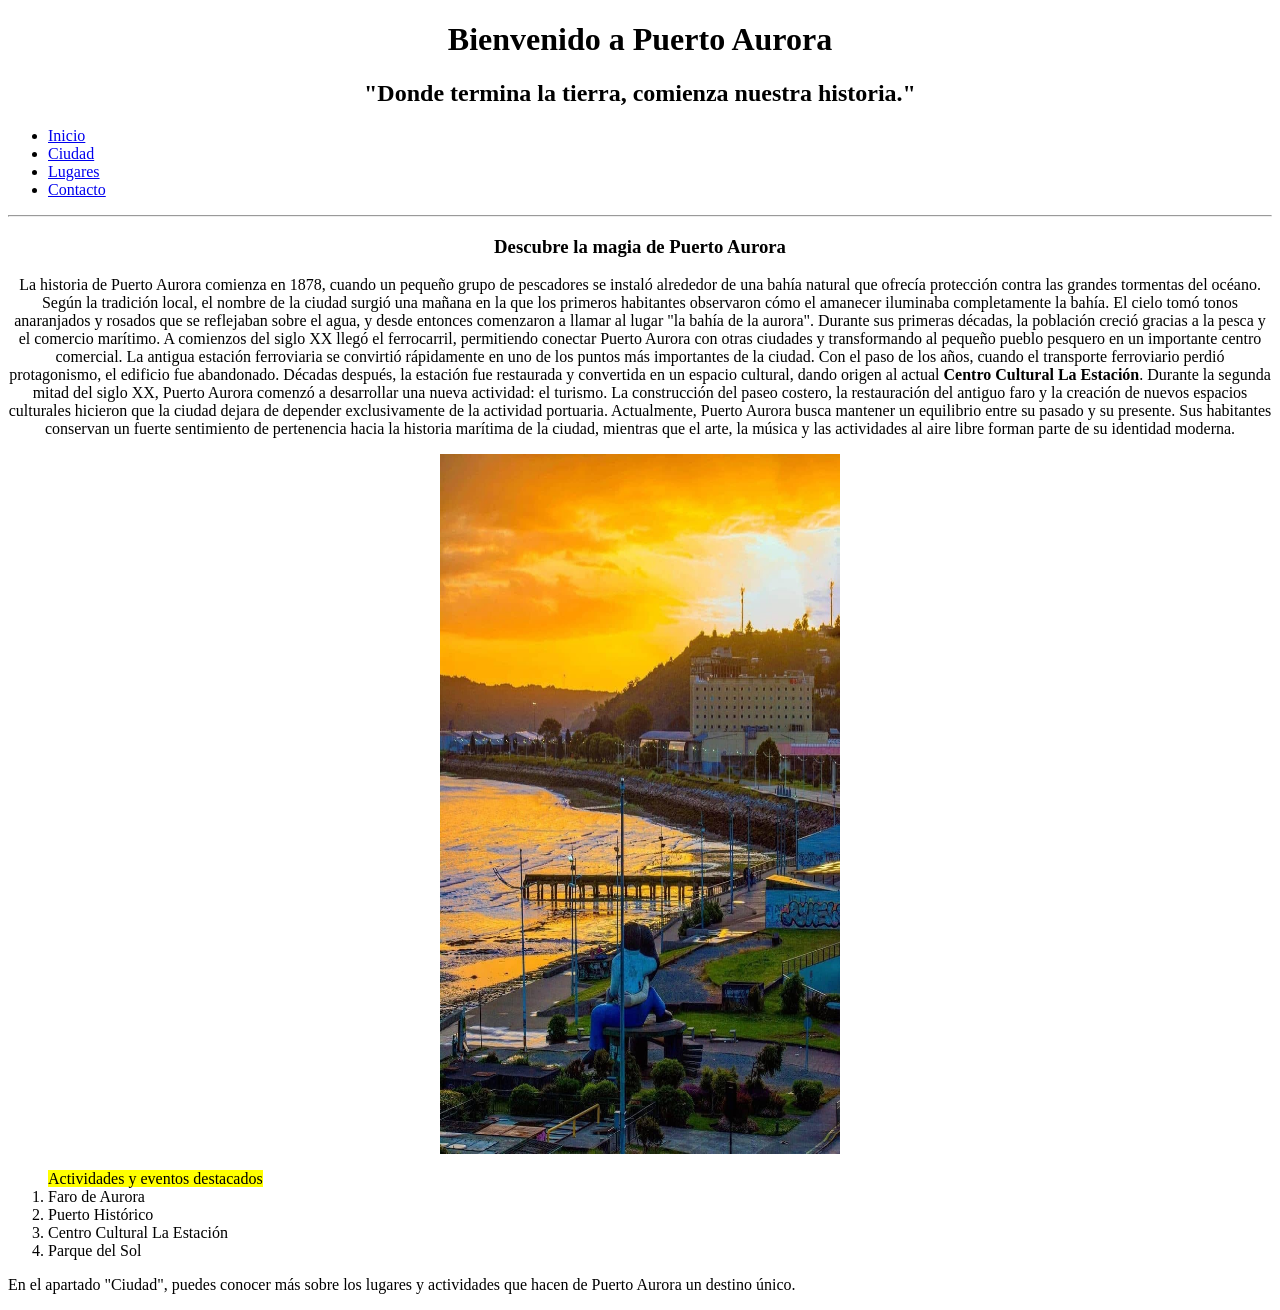
==== index.html @ 0b9b3fbd "Se agrega header,main y estructura general de la pagina" ====
<!--Página de inicio. Presentación general de la ciudad, su identidad y
características principales. Debe incluir un resumen visual de los lugares
de interés, propuestas culturales, actividades o eventos destacados.-->

<!DOCTYPE html>
<html lang="es">
<head>
    <meta charset="UTF-8">
    <meta name="viewport" content="width=device-width, initial-scale=1.0">
    <title>Puerto Aurora</title>
    <link rel="icon" href="imagenes/favicon.png" type="image/x-icon">
</head>
<body>
    <header>
        <h1 style="text-align: center;">Bienvenido a Puerto Aurora</h1>
        <h2 style="text-align: center;">"Donde termina la tierra, comienza nuestra historia."</h2>
        <nav>
            <ul>
                <li><a href="index.html">Inicio</a></li>
                <li><a href="#">Ciudad</a></li>
                <li><a href="#">Lugares</a></li>
                <li><a href="#">Contacto</a></li>
            </ul>
        </nav>
    </header>
<hr>
    <main>
        <h3  style="text-align: center;">Descubre la magia de Puerto Aurora</h3>
        <p style="text-align: center;">La historia de Puerto Aurora comienza en 1878, cuando un pequeño grupo de pescadores se instaló alrededor de una bahía natural que ofrecía protección contra las grandes tormentas del océano.

Según la tradición local, el nombre de la ciudad surgió una mañana en la que los primeros habitantes observaron cómo el amanecer iluminaba completamente la bahía. El cielo tomó tonos anaranjados y rosados que se reflejaban sobre el agua, y desde entonces comenzaron a llamar al lugar "la bahía de la aurora".

Durante sus primeras décadas, la población creció gracias a la pesca y el comercio marítimo. A comienzos del siglo XX llegó el ferrocarril, permitiendo conectar Puerto Aurora con otras ciudades y transformando al pequeño pueblo pesquero en un importante centro comercial.

La antigua estación ferroviaria se convirtió rápidamente en uno de los puntos más importantes de la ciudad. Con el paso de los años, cuando el transporte ferroviario perdió protagonismo, el edificio fue abandonado.

Décadas después, la estación fue restaurada y convertida en un espacio cultural, dando origen al actual <strong>Centro Cultural La Estación</strong>.

Durante la segunda mitad del siglo XX, Puerto Aurora comenzó a desarrollar una nueva actividad: el turismo.

La construcción del paseo costero, la restauración del antiguo faro y la creación de nuevos espacios culturales hicieron que la ciudad dejara de depender exclusivamente de la actividad portuaria.

        Actualmente, Puerto Aurora busca mantener un equilibrio entre su pasado y su presente. Sus habitantes conservan un fuerte sentimiento de pertenencia hacia la historia marítima de la ciudad, mientras que el arte, la música y las actividades al aire libre forman parte de su identidad moderna.</p>
        <img src="imagenes/atardecer_PuertoMonnt.jpg" alt="Vista panorámica de Puerto Aurora" width="400" height="700" style="display: block; margin: 0 auto;" loading="lazy">
        <ol>
            <mark>Actividades y eventos destacados</mark>
            <li>Faro de Aurora</li>
            <li>Puerto Histórico</li>
            <li>Centro Cultural La Estación</li>
            <li>Parque del Sol</li>
        </ol>
        <p>En el apartado "Ciudad", puedes conocer más sobre los lugares y actividades que hacen de Puerto Aurora un destino único.</p>
    </main>        
</body>
</html>
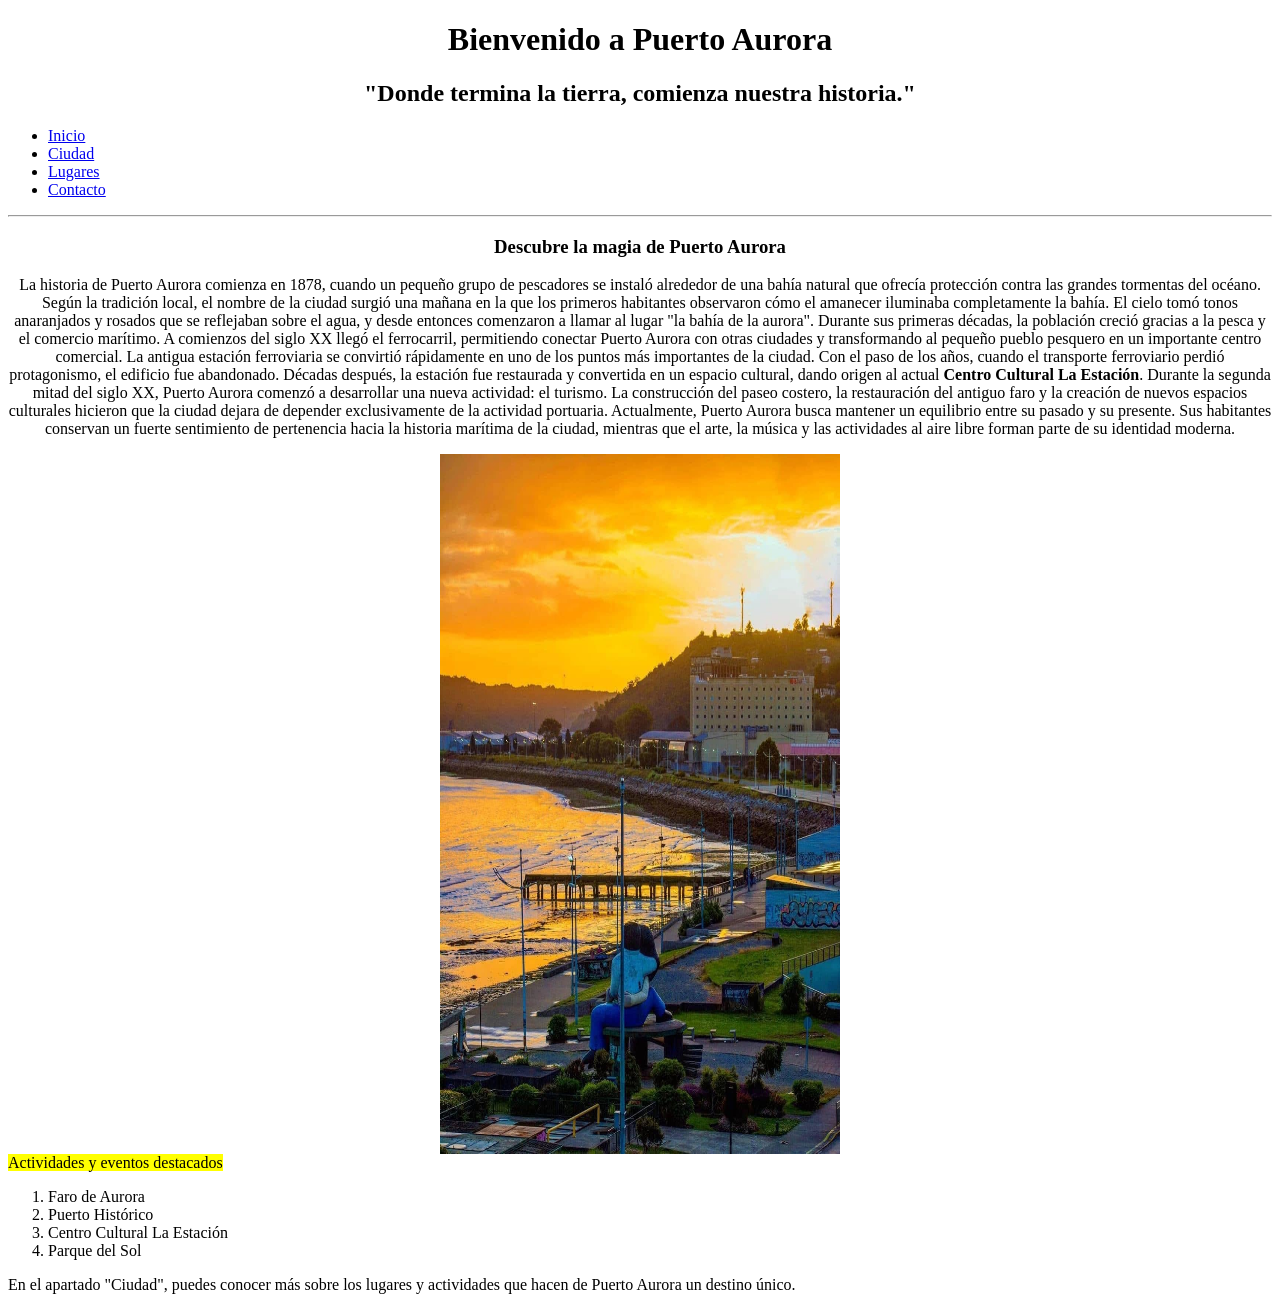
==== commit a7313925: "Se arregla error de Index" ====
--- a/index.html
+++ b/index.html
@@ -42,8 +42,9 @@
 
         Actualmente, Puerto Aurora busca mantener un equilibrio entre su pasado y su presente. Sus habitantes conservan un fuerte sentimiento de pertenencia hacia la historia marítima de la ciudad, mientras que el arte, la música y las actividades al aire libre forman parte de su identidad moderna.</p>
         <img src="imagenes/atardecer_PuertoMonnt.jpg" alt="Vista panorámica de Puerto Aurora" width="400" height="700" style="display: block; margin: 0 auto;" loading="lazy">
+        <mark>Actividades y eventos destacados</mark>
         <ol>
-            <mark>Actividades y eventos destacados</mark>
+            
             <li>Faro de Aurora</li>
             <li>Puerto Histórico</li>
             <li>Centro Cultural La Estación</li>
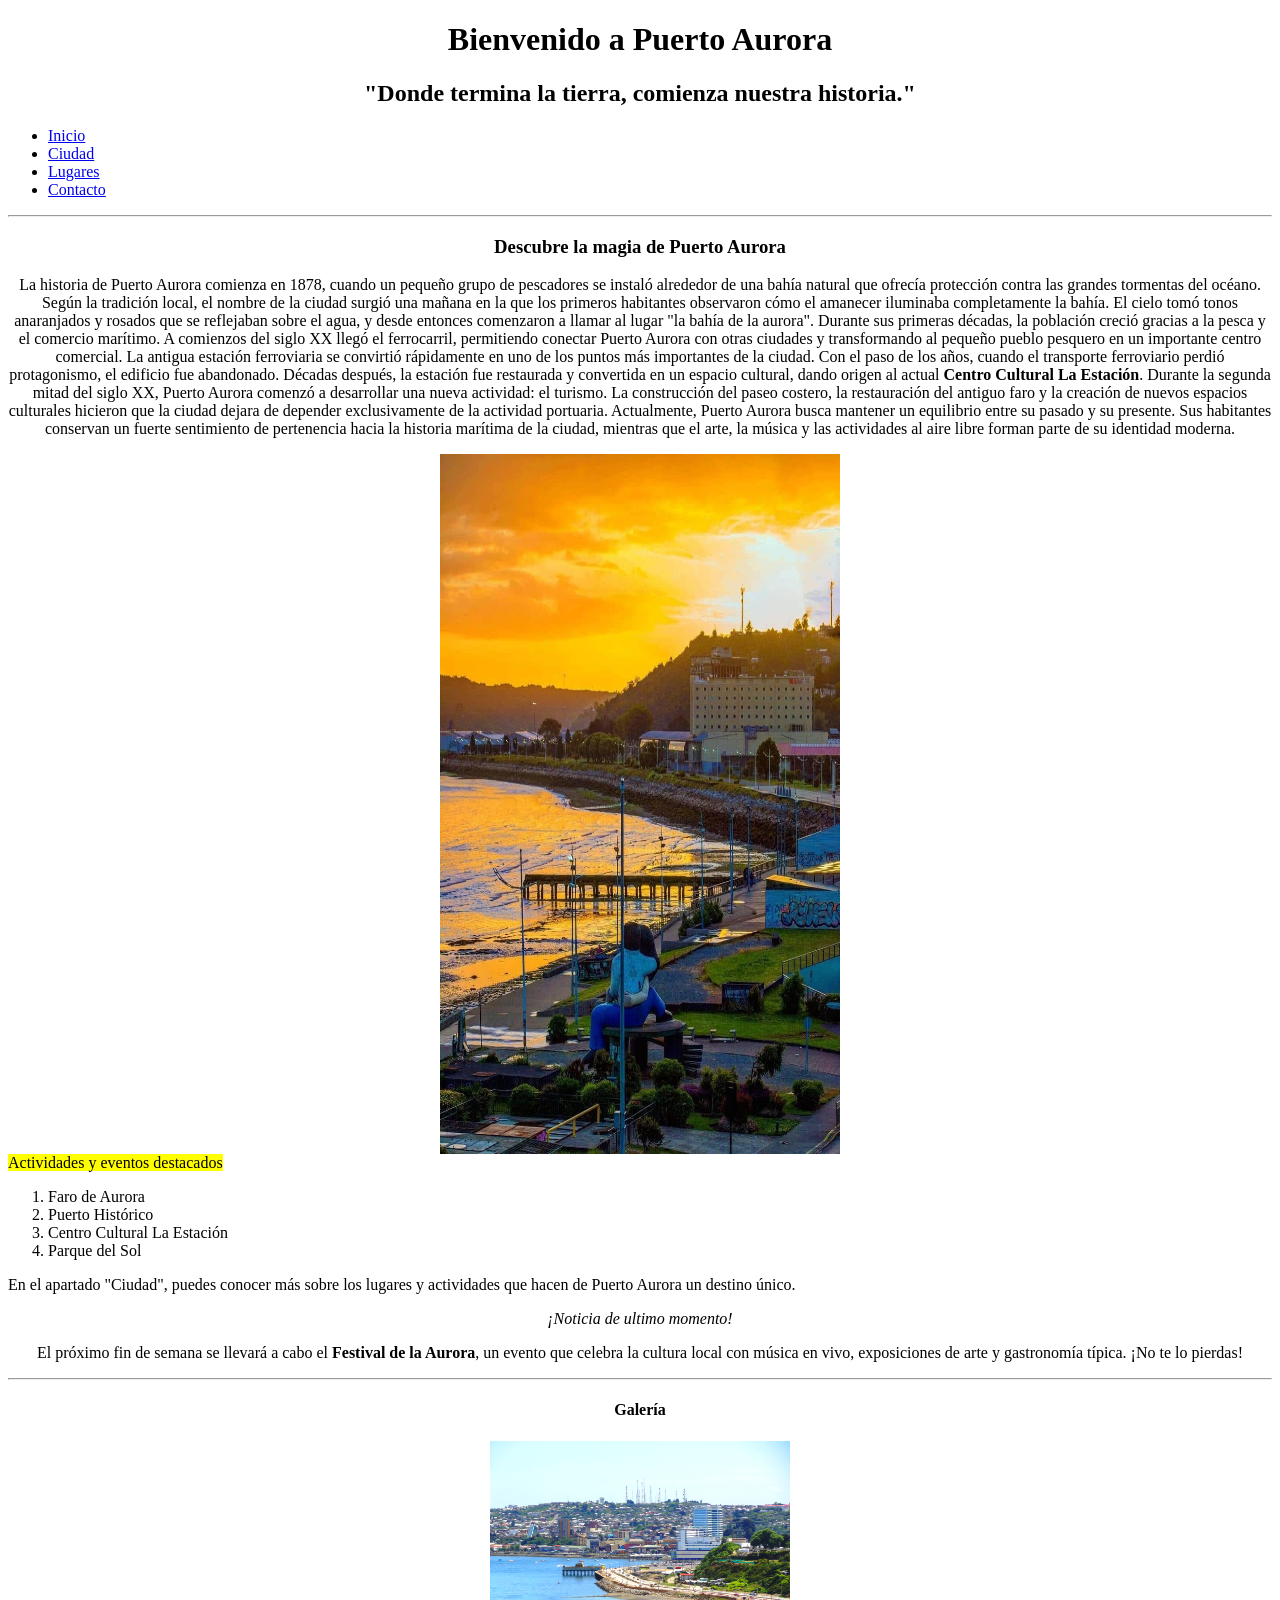
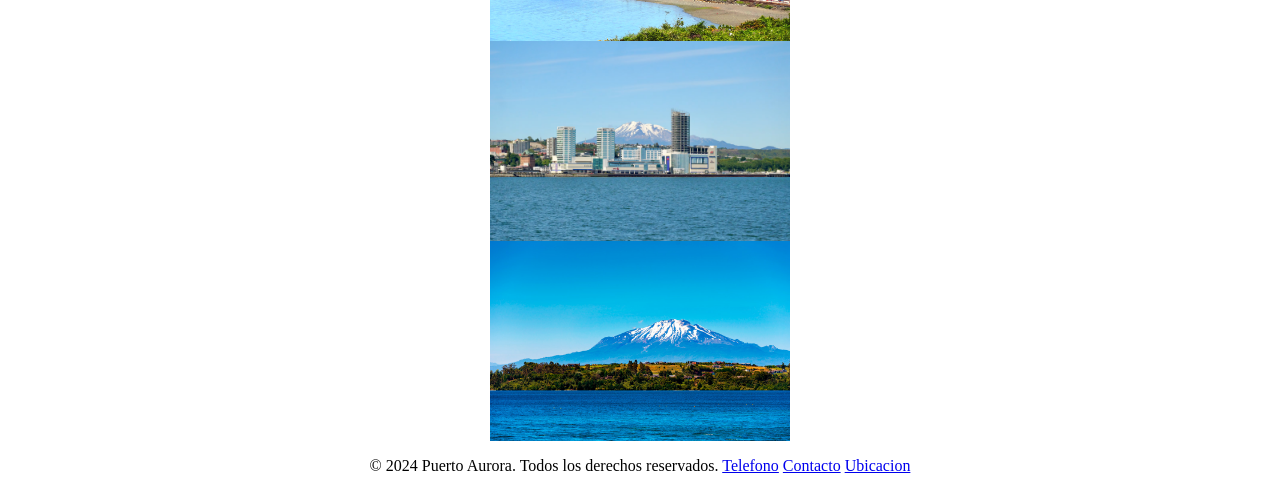
==== commit 30640a1d: "se reestructura main,article,aside y se agrega footer" ====
--- a/index.html
+++ b/index.html
@@ -23,34 +23,54 @@
             </ul>
         </nav>
     </header>
-<hr>
+    <hr>
     <main>
-        <h3  style="text-align: center;">Descubre la magia de Puerto Aurora</h3>
-        <p style="text-align: center;">La historia de Puerto Aurora comienza en 1878, cuando un pequeño grupo de pescadores se instaló alrededor de una bahía natural que ofrecía protección contra las grandes tormentas del océano.
+        <article>
+            <h3  style="text-align: center;">Descubre la magia de Puerto Aurora</h3>
+            <p style="text-align: center;">La historia de Puerto Aurora comienza en 1878, cuando un pequeño grupo de pescadores se instaló alrededor de una bahía natural que ofrecía protección contra las grandes tormentas del océano.
 
-Según la tradición local, el nombre de la ciudad surgió una mañana en la que los primeros habitantes observaron cómo el amanecer iluminaba completamente la bahía. El cielo tomó tonos anaranjados y rosados que se reflejaban sobre el agua, y desde entonces comenzaron a llamar al lugar "la bahía de la aurora".
+            Según la tradición local, el nombre de la ciudad surgió una mañana en la que los primeros habitantes observaron cómo el amanecer iluminaba completamente la bahía. El cielo tomó tonos anaranjados y rosados que se reflejaban sobre el agua, y desde entonces comenzaron a llamar al lugar "la bahía de la aurora".
 
-Durante sus primeras décadas, la población creció gracias a la pesca y el comercio marítimo. A comienzos del siglo XX llegó el ferrocarril, permitiendo conectar Puerto Aurora con otras ciudades y transformando al pequeño pueblo pesquero en un importante centro comercial.
+            Durante sus primeras décadas, la población creció gracias a la pesca y el comercio marítimo. A comienzos del siglo XX llegó el ferrocarril, permitiendo conectar Puerto Aurora con otras ciudades y transformando al pequeño pueblo pesquero en un importante centro comercial.
 
-La antigua estación ferroviaria se convirtió rápidamente en uno de los puntos más importantes de la ciudad. Con el paso de los años, cuando el transporte ferroviario perdió protagonismo, el edificio fue abandonado.
+            La antigua estación ferroviaria se convirtió rápidamente en uno de los puntos más importantes de la ciudad. Con el paso de los años, cuando el transporte ferroviario perdió protagonismo, el edificio fue abandonado.
 
-Décadas después, la estación fue restaurada y convertida en un espacio cultural, dando origen al actual <strong>Centro Cultural La Estación</strong>.
+            Décadas después, la estación fue restaurada y convertida en un espacio cultural, dando origen al actual <strong>Centro Cultural La Estación</strong>.
 
-Durante la segunda mitad del siglo XX, Puerto Aurora comenzó a desarrollar una nueva actividad: el turismo.
+            Durante la segunda mitad del siglo XX, Puerto Aurora comenzó a desarrollar una nueva actividad: el turismo.
 
-La construcción del paseo costero, la restauración del antiguo faro y la creación de nuevos espacios culturales hicieron que la ciudad dejara de depender exclusivamente de la actividad portuaria.
+            La construcción del paseo costero, la restauración del antiguo faro y la creación de nuevos espacios culturales hicieron que la ciudad dejara de depender exclusivamente de la actividad portuaria.
 
-        Actualmente, Puerto Aurora busca mantener un equilibrio entre su pasado y su presente. Sus habitantes conservan un fuerte sentimiento de pertenencia hacia la historia marítima de la ciudad, mientras que el arte, la música y las actividades al aire libre forman parte de su identidad moderna.</p>
-        <img src="imagenes/atardecer_PuertoMonnt.jpg" alt="Vista panorámica de Puerto Aurora" width="400" height="700" style="display: block; margin: 0 auto;" loading="lazy">
-        <mark>Actividades y eventos destacados</mark>
-        <ol>
+            Actualmente, Puerto Aurora busca mantener un equilibrio entre su pasado y su presente. Sus habitantes conservan un fuerte sentimiento de pertenencia hacia la historia marítima de la ciudad, mientras que el arte, la música y las actividades al aire libre forman parte de su identidad moderna.</p>
+            <img src="imagenes/atardecer_PuertoMonnt.jpg" alt="Vista panorámica de Puerto Aurora" width="400" height="700" style="display: block; margin: 0 auto;" loading="lazy">
+            <mark>Actividades y eventos destacados</mark>
+                <ol>
             
-            <li>Faro de Aurora</li>
-            <li>Puerto Histórico</li>
-            <li>Centro Cultural La Estación</li>
-            <li>Parque del Sol</li>
-        </ol>
-        <p>En el apartado "Ciudad", puedes conocer más sobre los lugares y actividades que hacen de Puerto Aurora un destino único.</p>
-    </main>        
+                    <li>Faro de Aurora</li>
+                    <li>Puerto Histórico</li>
+                    <li>Centro Cultural La Estación</li>
+                    <li>Parque del Sol</li>
+                </ol>
+                <p>En el apartado "Ciudad", puedes conocer más sobre los lugares y actividades que hacen de Puerto Aurora un destino único.</p>
+            <p style="text-align: center;"><em>¡Noticia de ultimo momento!</em></p>
+            <p style="text-align: center;">El próximo fin de semana se llevará a cabo el <strong>Festival de la Aurora</strong>, un evento que celebra la cultura local con música en vivo, exposiciones de arte y gastronomía típica. ¡No te lo pierdas!</p>        
+        </article>
+        <hr>
+        <aside >
+            <h4 style="text-align: center;">Galería</h4>  
+        
+            <section>
+                <img src="imagenes/galeria1.jfif" alt="Galería de arte local" width="300" height="200" style="display: block; margin: 0 auto;" loading="lazy" >
+                <img src="imagenes/galeria2.avif" alt="Exposición de fotografía" width="300" height="200" style="display: block; margin: 0 auto;" loading="lazy">
+                <img src="imagenes/galeria3.jpg" alt="Muestra de esculturas" width="300" height="200" style="display: block; margin: 0 auto;" loading="lazy">
+            </section>
+        </aside>    
+    </main> 
+    <footer>
+        <p style="text-align: center;">&copy; 2024 Puerto Aurora. Todos los derechos reservados.
+            <a href="tel:1132545445">Telefono</a>
+            <a href="mailto:info@puertoaurora.com">Contacto</a>
+            <a href="https://maps.app.goo.gl/jbhZJqEVmSJJihe57" target="_blank">Ubicacion</a></p>
+    </footer>
 </body>
 </html>
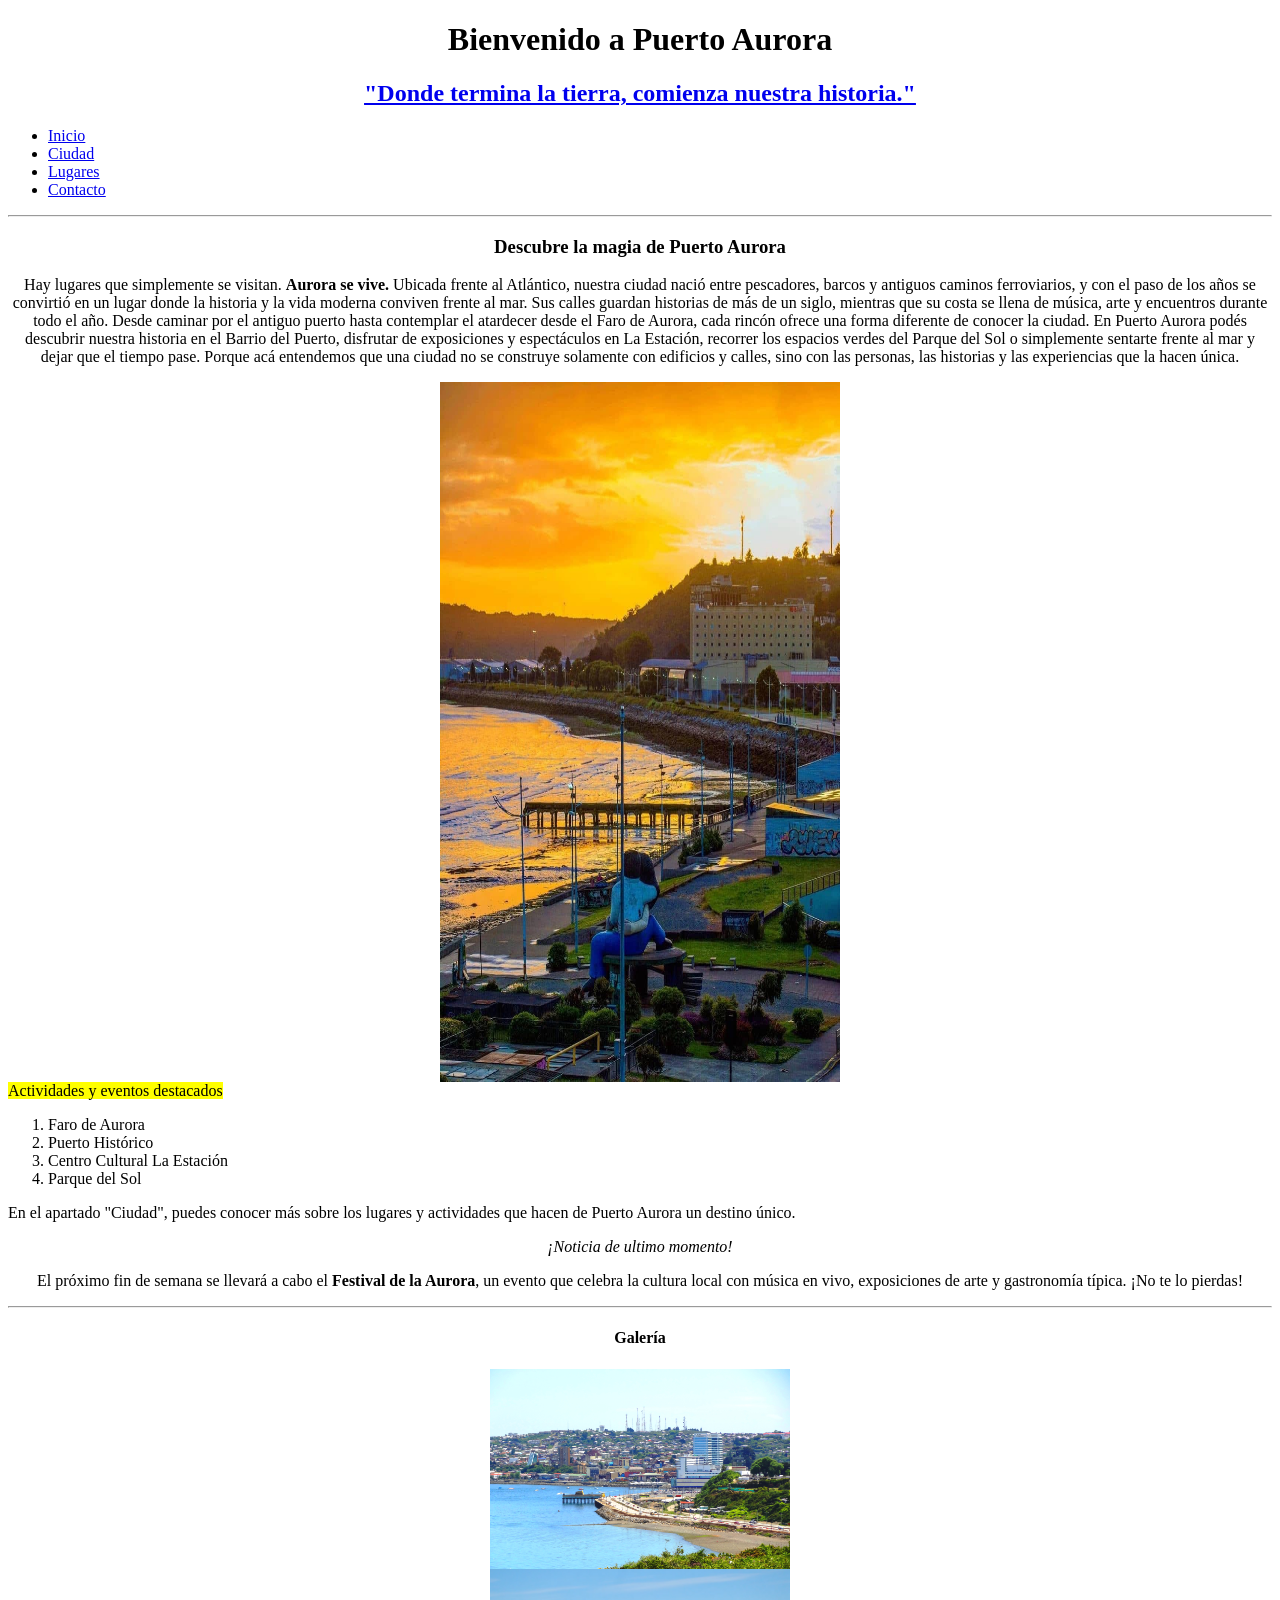
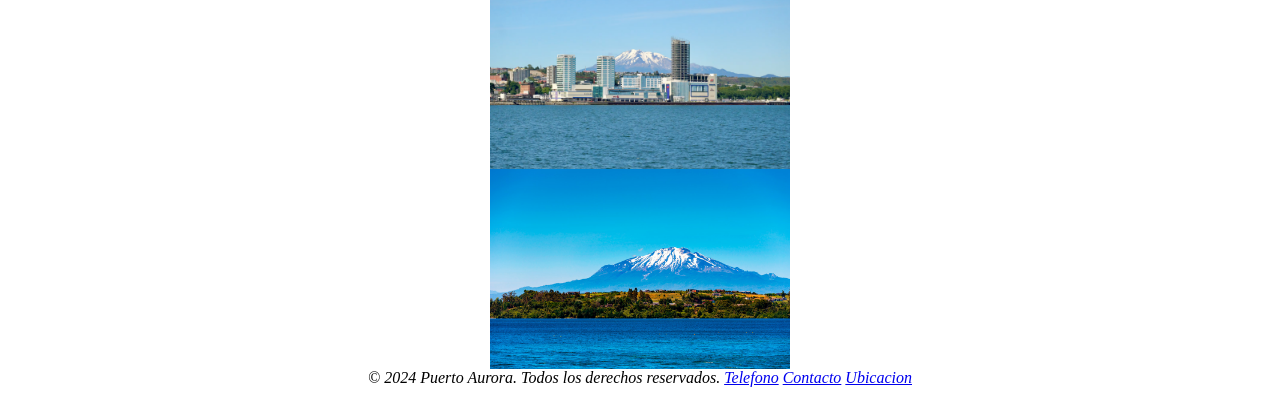
==== commit c9e64967: "feat: Se agrega Contacto.html. fix: Se hace correccion semantica en index,lugares y ciudad" ====
--- a/index.html
+++ b/index.html
@@ -13,13 +13,13 @@
 <body>
     <header>
         <h1 style="text-align: center;">Bienvenido a Puerto Aurora</h1>
-        <h2 style="text-align: center;">"Donde termina la tierra, comienza nuestra historia."</h2>
+        <h2 style="text-align: center;"><a href="#Ciudad">"Donde termina la tierra, comienza nuestra historia."</a></h2>
         <nav>
             <ul>
                 <li><a href="index.html">Inicio</a></li>
-                <li><a href="#">Ciudad</a></li>
-                <li><a href="#">Lugares</a></li>
-                <li><a href="#">Contacto</a></li>
+                <li><a href="ciudad.html">Ciudad</a></li>
+                <li><a href="lugares.html">Lugares</a></li>
+                <li><a href="contacto.html">Contacto</a></li>
             </ul>
         </nav>
     </header>
@@ -27,21 +27,15 @@
     <main>
         <article>
             <h3  style="text-align: center;">Descubre la magia de Puerto Aurora</h3>
-            <p style="text-align: center;">La historia de Puerto Aurora comienza en 1878, cuando un pequeño grupo de pescadores se instaló alrededor de una bahía natural que ofrecía protección contra las grandes tormentas del océano.
+            <p style="text-align: center;">Hay lugares que simplemente se visitan. <strong> Aurora se vive.</strong>
 
-            Según la tradición local, el nombre de la ciudad surgió una mañana en la que los primeros habitantes observaron cómo el amanecer iluminaba completamente la bahía. El cielo tomó tonos anaranjados y rosados que se reflejaban sobre el agua, y desde entonces comenzaron a llamar al lugar "la bahía de la aurora".
+Ubicada frente al Atlántico, nuestra ciudad nació entre pescadores, barcos y antiguos caminos ferroviarios, y con el paso de los años se convirtió en un lugar donde la historia y la vida moderna conviven frente al mar.
 
-            Durante sus primeras décadas, la población creció gracias a la pesca y el comercio marítimo. A comienzos del siglo XX llegó el ferrocarril, permitiendo conectar Puerto Aurora con otras ciudades y transformando al pequeño pueblo pesquero en un importante centro comercial.
+Sus calles guardan historias de más de un siglo, mientras que su costa se llena de música, arte y encuentros durante todo el año. Desde caminar por el antiguo puerto hasta contemplar el atardecer desde el Faro de Aurora, cada rincón ofrece una forma diferente de conocer la ciudad.
 
-            La antigua estación ferroviaria se convirtió rápidamente en uno de los puntos más importantes de la ciudad. Con el paso de los años, cuando el transporte ferroviario perdió protagonismo, el edificio fue abandonado.
+En Puerto Aurora podés descubrir nuestra historia en el Barrio del Puerto, disfrutar de exposiciones y espectáculos en La Estación, recorrer los espacios verdes del Parque del Sol o simplemente sentarte frente al mar y dejar que el tiempo pase.
 
-            Décadas después, la estación fue restaurada y convertida en un espacio cultural, dando origen al actual <strong>Centro Cultural La Estación</strong>.
-
-            Durante la segunda mitad del siglo XX, Puerto Aurora comenzó a desarrollar una nueva actividad: el turismo.
-
-            La construcción del paseo costero, la restauración del antiguo faro y la creación de nuevos espacios culturales hicieron que la ciudad dejara de depender exclusivamente de la actividad portuaria.
-
-            Actualmente, Puerto Aurora busca mantener un equilibrio entre su pasado y su presente. Sus habitantes conservan un fuerte sentimiento de pertenencia hacia la historia marítima de la ciudad, mientras que el arte, la música y las actividades al aire libre forman parte de su identidad moderna.</p>
+Porque acá entendemos que una ciudad no se construye solamente con edificios y calles, sino con las personas, las historias y las experiencias que la hacen única.</p>
             <img src="imagenes/atardecer_PuertoMonnt.jpg" alt="Vista panorámica de Puerto Aurora" width="400" height="700" style="display: block; margin: 0 auto;" loading="lazy">
             <mark>Actividades y eventos destacados</mark>
                 <ol>
@@ -51,7 +45,7 @@
                     <li>Centro Cultural La Estación</li>
                     <li>Parque del Sol</li>
                 </ol>
-                <p>En el apartado "Ciudad", puedes conocer más sobre los lugares y actividades que hacen de Puerto Aurora un destino único.</p>
+                <p id="Ciudad">En el apartado "Ciudad", puedes conocer más sobre los lugares y actividades que hacen de Puerto Aurora un destino único.</p>
             <p style="text-align: center;"><em>¡Noticia de ultimo momento!</em></p>
             <p style="text-align: center;">El próximo fin de semana se llevará a cabo el <strong>Festival de la Aurora</strong>, un evento que celebra la cultura local con música en vivo, exposiciones de arte y gastronomía típica. ¡No te lo pierdas!</p>        
         </article>
@@ -67,10 +61,10 @@
         </aside>    
     </main> 
     <footer>
-        <p style="text-align: center;">&copy; 2024 Puerto Aurora. Todos los derechos reservados.
+        <address style="text-align: center;">&copy; 2024 Puerto Aurora. Todos los derechos reservados.
             <a href="tel:1132545445">Telefono</a>
             <a href="mailto:info@puertoaurora.com">Contacto</a>
-            <a href="https://maps.app.goo.gl/jbhZJqEVmSJJihe57" target="_blank">Ubicacion</a></p>
+            <a href="https://maps.app.goo.gl/jbhZJqEVmSJJihe57" target="_blank"  rel="noopener noreferrer">Ubicacion</a></address>
     </footer>
 </body>
 </html>
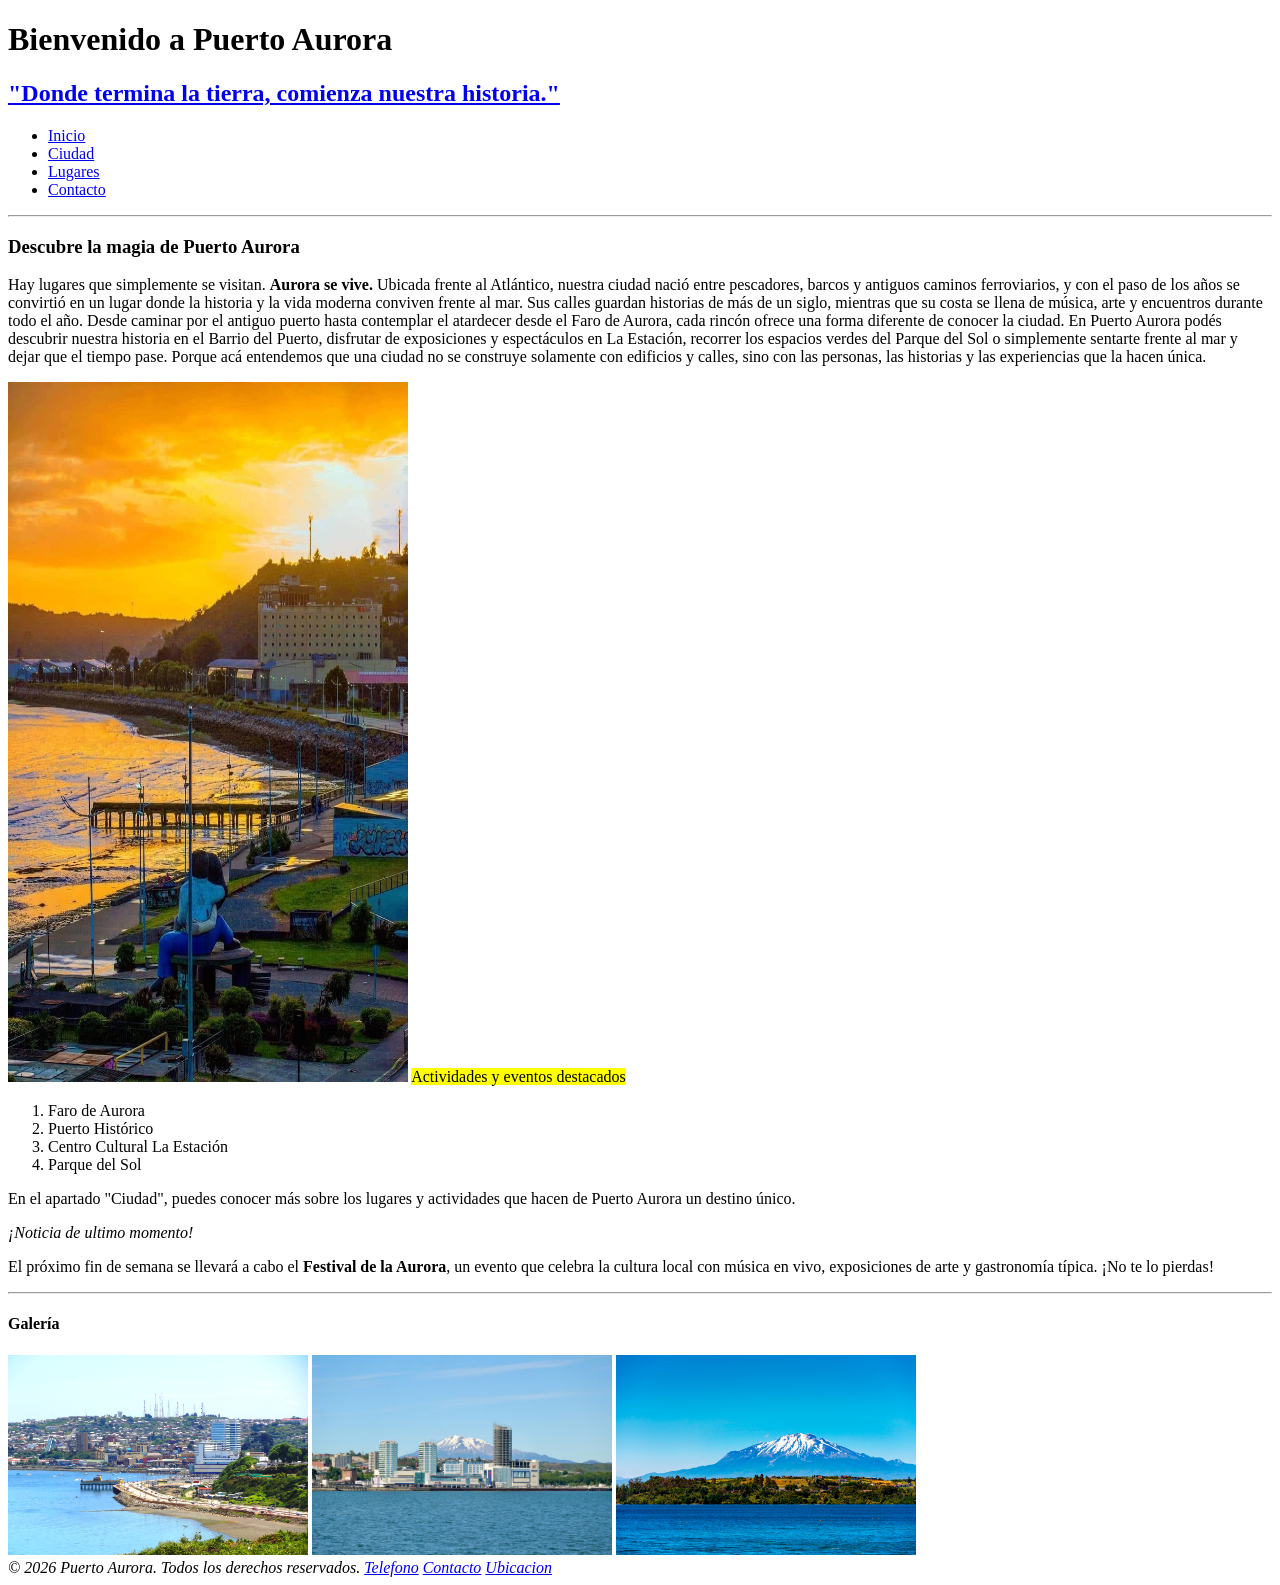
==== commit 21a8350d: "Fix: Se corrije errores con al devolucion que se hizo en el campus" ====
--- a/index.html
+++ b/index.html
@@ -12,8 +12,8 @@
 </head>
 <body>
     <header>
-        <h1 style="text-align: center;">Bienvenido a Puerto Aurora</h1>
-        <h2 style="text-align: center;"><a href="#Ciudad">"Donde termina la tierra, comienza nuestra historia."</a></h2>
+        <h1>Bienvenido a Puerto Aurora</h1>
+        <h2><a href="#Ciudad">"Donde termina la tierra, comienza nuestra historia."</a></h2>
         <nav>
             <ul>
                 <li><a href="index.html">Inicio</a></li>
@@ -26,8 +26,8 @@
     <hr>
     <main>
         <article>
-            <h3  style="text-align: center;">Descubre la magia de Puerto Aurora</h3>
-            <p style="text-align: center;">Hay lugares que simplemente se visitan. <strong> Aurora se vive.</strong>
+            <h3>Descubre la magia de Puerto Aurora</h3>
+            <p >Hay lugares que simplemente se visitan. <strong> Aurora se vive.</strong>
 
 Ubicada frente al Atlántico, nuestra ciudad nació entre pescadores, barcos y antiguos caminos ferroviarios, y con el paso de los años se convirtió en un lugar donde la historia y la vida moderna conviven frente al mar.
 
@@ -36,7 +36,7 @@
 En Puerto Aurora podés descubrir nuestra historia en el Barrio del Puerto, disfrutar de exposiciones y espectáculos en La Estación, recorrer los espacios verdes del Parque del Sol o simplemente sentarte frente al mar y dejar que el tiempo pase.
 
 Porque acá entendemos que una ciudad no se construye solamente con edificios y calles, sino con las personas, las historias y las experiencias que la hacen única.</p>
-            <img src="imagenes/atardecer_PuertoMonnt.jpg" alt="Vista panorámica de Puerto Aurora" width="400" height="700" style="display: block; margin: 0 auto;" loading="lazy">
+            <img src="imagenes/atardecer_PuertoMonnt.jpg" alt="Vista panorámica de Puerto Aurora" width="400" height="700" loading="lazy">
             <mark>Actividades y eventos destacados</mark>
                 <ol>
             
@@ -46,22 +46,22 @@
                     <li>Parque del Sol</li>
                 </ol>
                 <p id="Ciudad">En el apartado "Ciudad", puedes conocer más sobre los lugares y actividades que hacen de Puerto Aurora un destino único.</p>
-            <p style="text-align: center;"><em>¡Noticia de ultimo momento!</em></p>
-            <p style="text-align: center;">El próximo fin de semana se llevará a cabo el <strong>Festival de la Aurora</strong>, un evento que celebra la cultura local con música en vivo, exposiciones de arte y gastronomía típica. ¡No te lo pierdas!</p>        
+            <p><em>¡Noticia de ultimo momento!</em></p>
+            <p>El próximo fin de semana se llevará a cabo el <strong>Festival de la Aurora</strong>, un evento que celebra la cultura local con música en vivo, exposiciones de arte y gastronomía típica. ¡No te lo pierdas!</p>        
         </article>
         <hr>
         <aside >
-            <h4 style="text-align: center;">Galería</h4>  
+            <h4>Galería</h4>  
         
             <section>
-                <img src="imagenes/galeria1.jfif" alt="Galería de arte local" width="300" height="200" style="display: block; margin: 0 auto;" loading="lazy" >
-                <img src="imagenes/galeria2.avif" alt="Exposición de fotografía" width="300" height="200" style="display: block; margin: 0 auto;" loading="lazy">
-                <img src="imagenes/galeria3.jpg" alt="Muestra de esculturas" width="300" height="200" style="display: block; margin: 0 auto;" loading="lazy">
+                <img src="imagenes/galeria1.jfif" alt="El puerto de parque Aurora con la ciudad de fondo" width="300" height="200" loading="lazy" >
+                <img src="imagenes/galeria2.avif" alt="Fotografia de la ciudad con la montaña de fondo" width="300" height="200"  loading="lazy">
+                <img src="imagenes/galeria3.jpg" alt="Foto de la montaña de puerto Aurora" width="300" height="200"  loading="lazy">
             </section>
         </aside>    
     </main> 
     <footer>
-        <address style="text-align: center;">&copy; 2024 Puerto Aurora. Todos los derechos reservados.
+        <address>&copy; 2026 Puerto Aurora. Todos los derechos reservados.
             <a href="tel:1132545445">Telefono</a>
             <a href="mailto:info@puertoaurora.com">Contacto</a>
             <a href="https://maps.app.goo.gl/jbhZJqEVmSJJihe57" target="_blank"  rel="noopener noreferrer">Ubicacion</a></address>
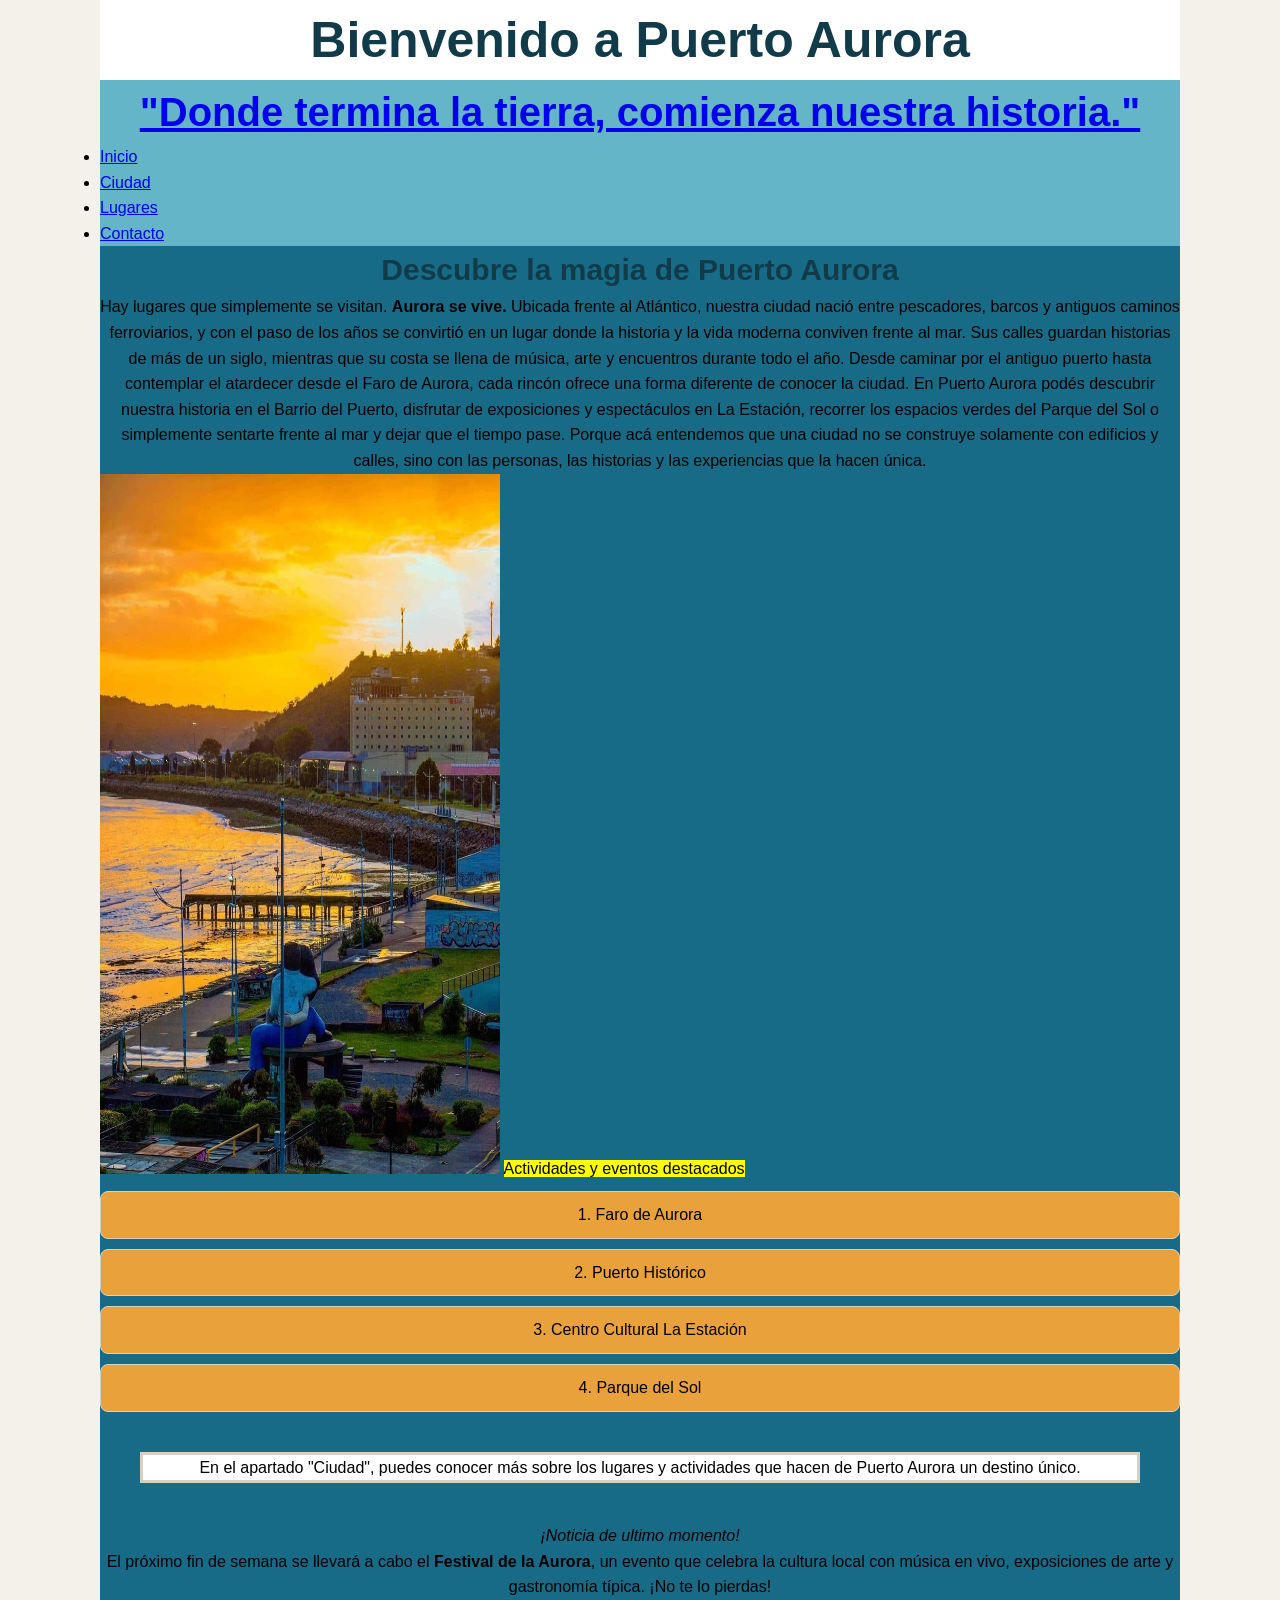
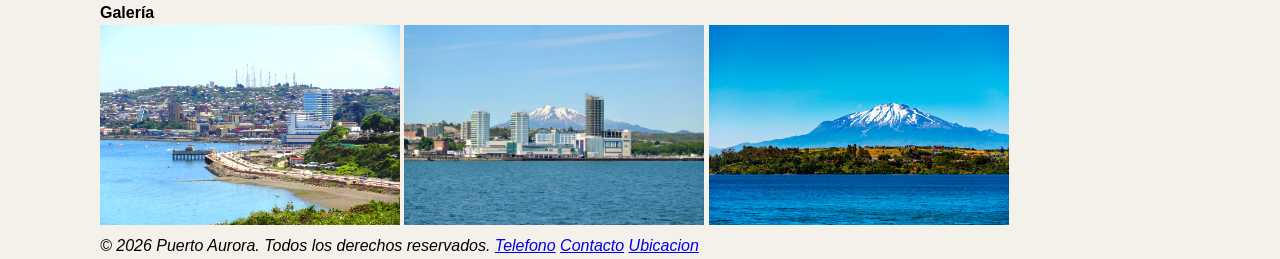
==== commit b8a046c7: "style: Se agrega hoja style, se hacen primeras var de colores, se trabaja acorde a los requisitos de" ====
--- a/index.html
+++ b/index.html
@@ -9,11 +9,13 @@
     <meta name="viewport" content="width=device-width, initial-scale=1.0">
     <title>Puerto Aurora</title>
     <link rel="icon" href="imagenes/favicon.png" type="image/x-icon">
+    <link rel="preconnect" href="https://fonts.google.com/specimen/Poppins">
+    <link rel=stylesheet href=style.css>
 </head>
 <body>
     <header>
         <h1>Bienvenido a Puerto Aurora</h1>
-        <h2><a href="#Ciudad">"Donde termina la tierra, comienza nuestra historia."</a></h2>
+        <h2 class="Eslogan"><a href="#Ciudad">"Donde termina la tierra, comienza nuestra historia."</a></h2>
         <nav>
             <ul>
                 <li><a href="index.html">Inicio</a></li>
@@ -23,7 +25,6 @@
             </ul>
         </nav>
     </header>
-    <hr>
     <main>
         <article>
             <h3>Descubre la magia de Puerto Aurora</h3>
@@ -38,18 +39,18 @@
 Porque acá entendemos que una ciudad no se construye solamente con edificios y calles, sino con las personas, las historias y las experiencias que la hacen única.</p>
             <img src="imagenes/atardecer_PuertoMonnt.jpg" alt="Vista panorámica de Puerto Aurora" width="400" height="700" loading="lazy">
             <mark>Actividades y eventos destacados</mark>
-                <ol>
+                <ol class="listaDeActividades">
             
-                    <li>Faro de Aurora</li>
-                    <li>Puerto Histórico</li>
-                    <li>Centro Cultural La Estación</li>
-                    <li>Parque del Sol</li>
+                    <li class="Actividades">Faro de Aurora</li>
+                    <li class="Actividades">Puerto Histórico</li>
+                    <li class="Actividades">Centro Cultural La Estación</li>
+                    <li class="Actividades">Parque del Sol</li>
                 </ol>
                 <p id="Ciudad">En el apartado "Ciudad", puedes conocer más sobre los lugares y actividades que hacen de Puerto Aurora un destino único.</p>
             <p><em>¡Noticia de ultimo momento!</em></p>
             <p>El próximo fin de semana se llevará a cabo el <strong>Festival de la Aurora</strong>, un evento que celebra la cultura local con música en vivo, exposiciones de arte y gastronomía típica. ¡No te lo pierdas!</p>        
         </article>
-        <hr>
+
         <aside >
             <h4>Galería</h4>  
         
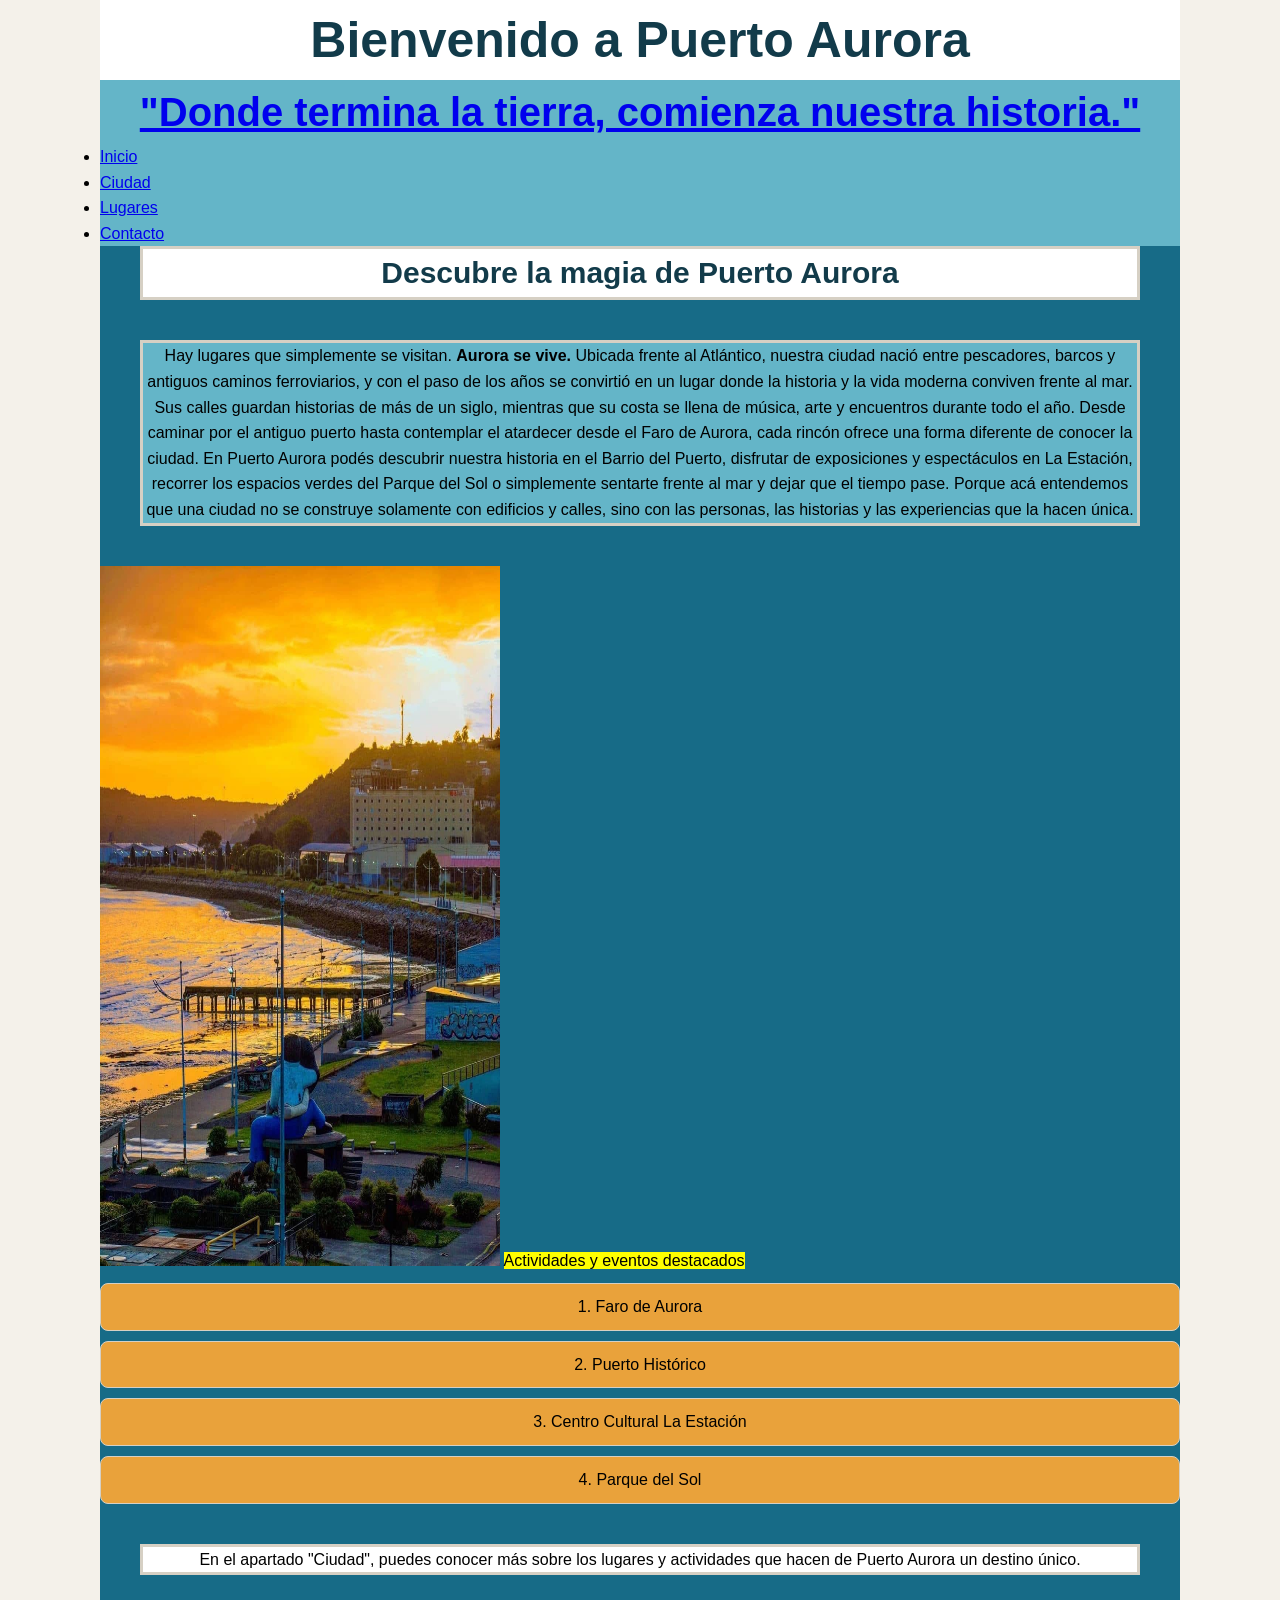
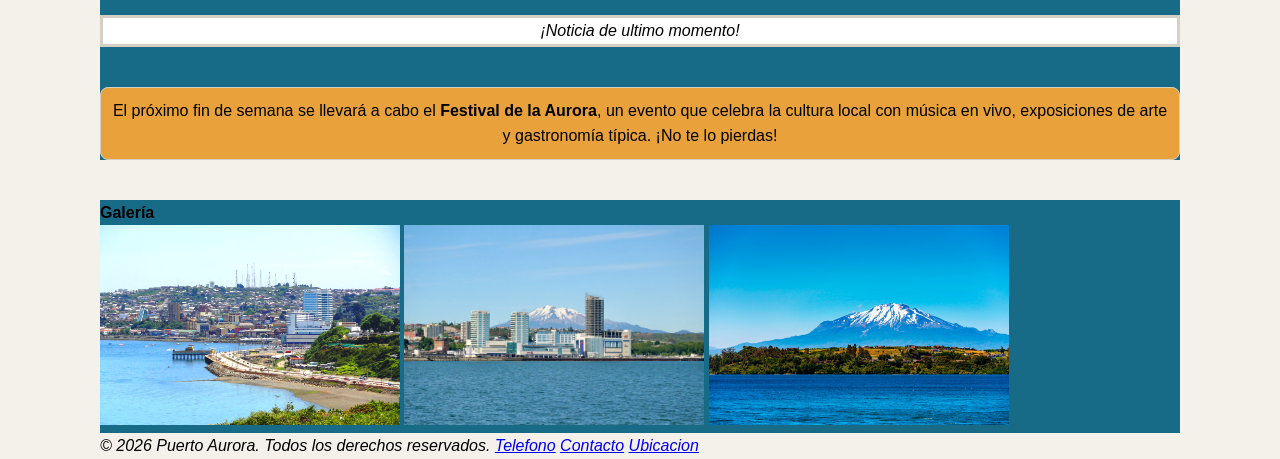
==== commit 8a7eeaff: "Style: se agrega forma a h1,h2,h3,P y armado general de Article. Feat: Se da un orden el archivo CSS" ====
--- a/index.html
+++ b/index.html
@@ -27,8 +27,8 @@
     </header>
     <main>
         <article>
-            <h3>Descubre la magia de Puerto Aurora</h3>
-            <p >Hay lugares que simplemente se visitan. <strong> Aurora se vive.</strong>
+            <h3 class="subtitulo">Descubre la magia de Puerto Aurora</h3>
+            <p class="textosSecundarios">Hay lugares que simplemente se visitan. <strong> Aurora se vive.</strong>
 
 Ubicada frente al Atlántico, nuestra ciudad nació entre pescadores, barcos y antiguos caminos ferroviarios, y con el paso de los años se convirtió en un lugar donde la historia y la vida moderna conviven frente al mar.
 
@@ -47,8 +47,8 @@
                     <li class="Actividades">Parque del Sol</li>
                 </ol>
                 <p id="Ciudad">En el apartado "Ciudad", puedes conocer más sobre los lugares y actividades que hacen de Puerto Aurora un destino único.</p>
-            <p><em>¡Noticia de ultimo momento!</em></p>
-            <p>El próximo fin de semana se llevará a cabo el <strong>Festival de la Aurora</strong>, un evento que celebra la cultura local con música en vivo, exposiciones de arte y gastronomía típica. ¡No te lo pierdas!</p>        
+            <p class="noticia"><em>¡Noticia de ultimo momento!</em></p>
+            <p class="parrafoDeNoticia">El próximo fin de semana se llevará a cabo el <strong>Festival de la Aurora</strong>, un evento que celebra la cultura local con música en vivo, exposiciones de arte y gastronomía típica. ¡No te lo pierdas!</p>        
         </article>
 
         <aside >
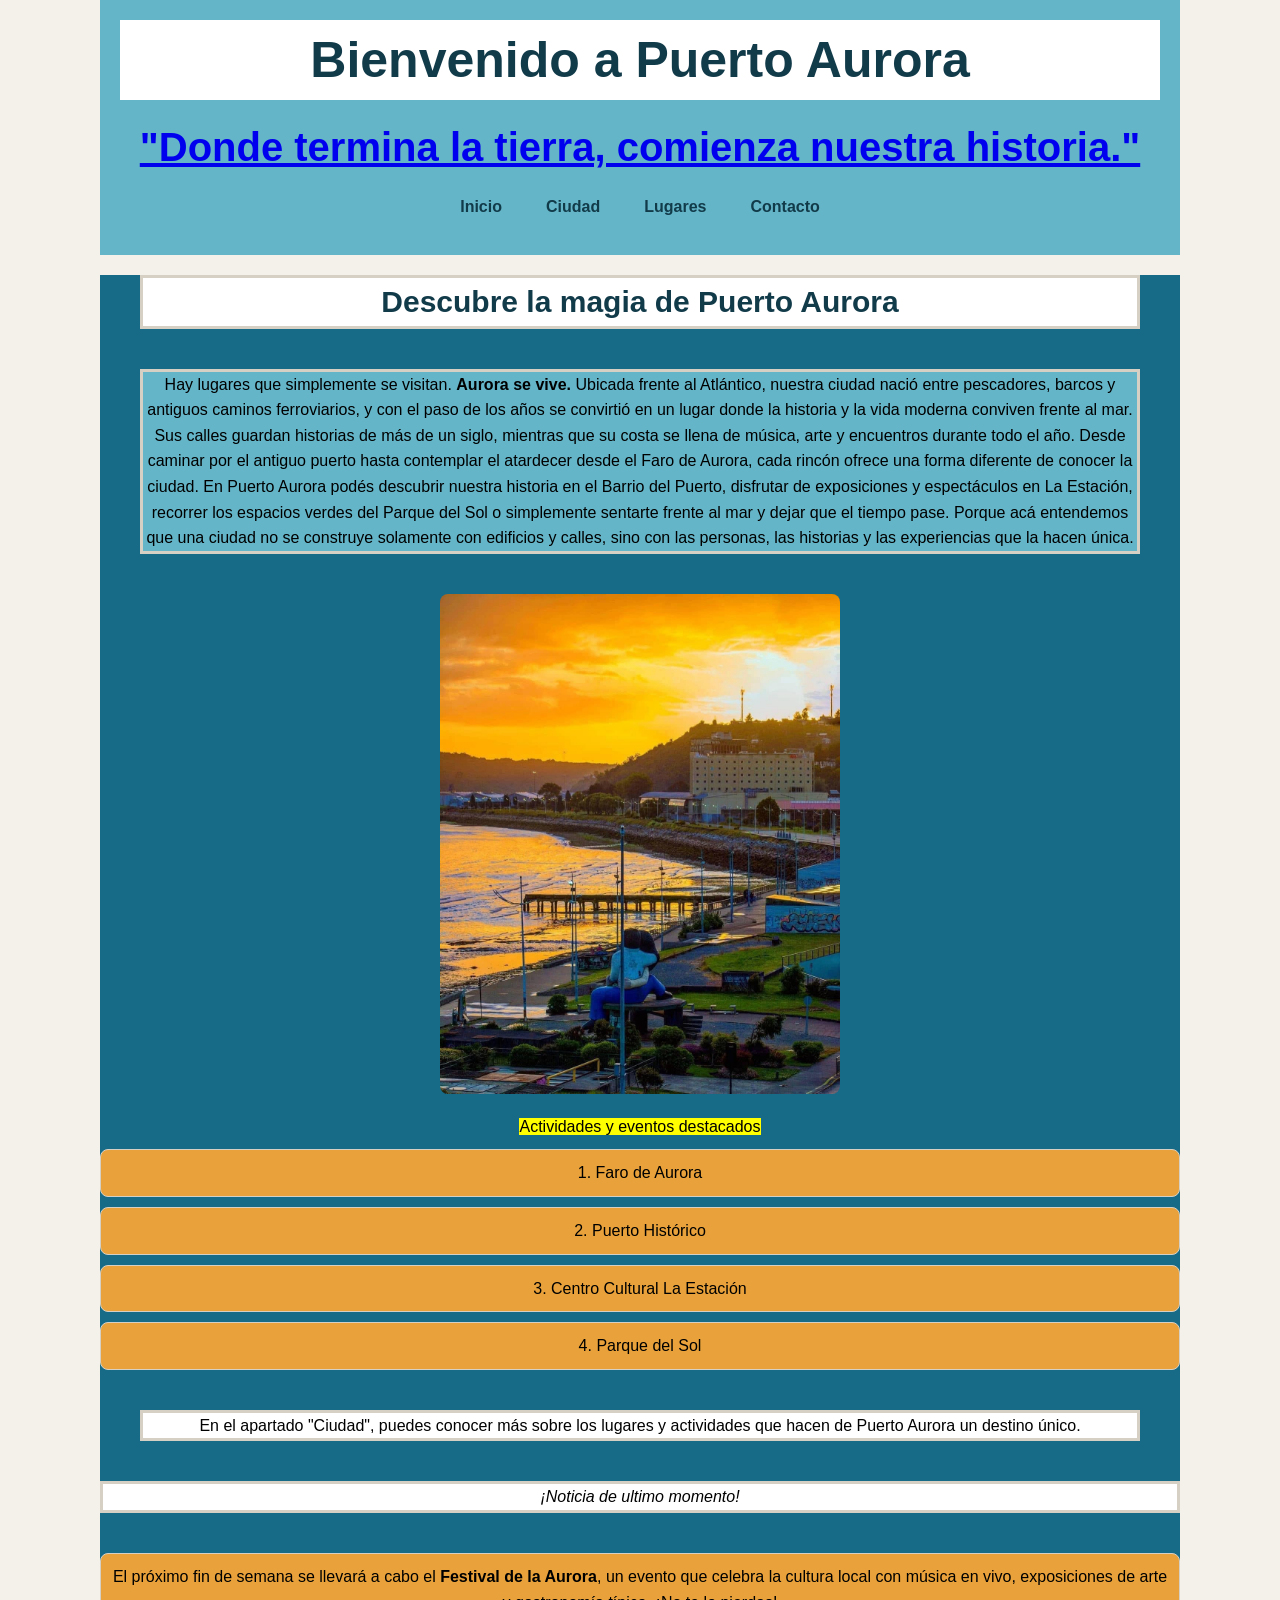
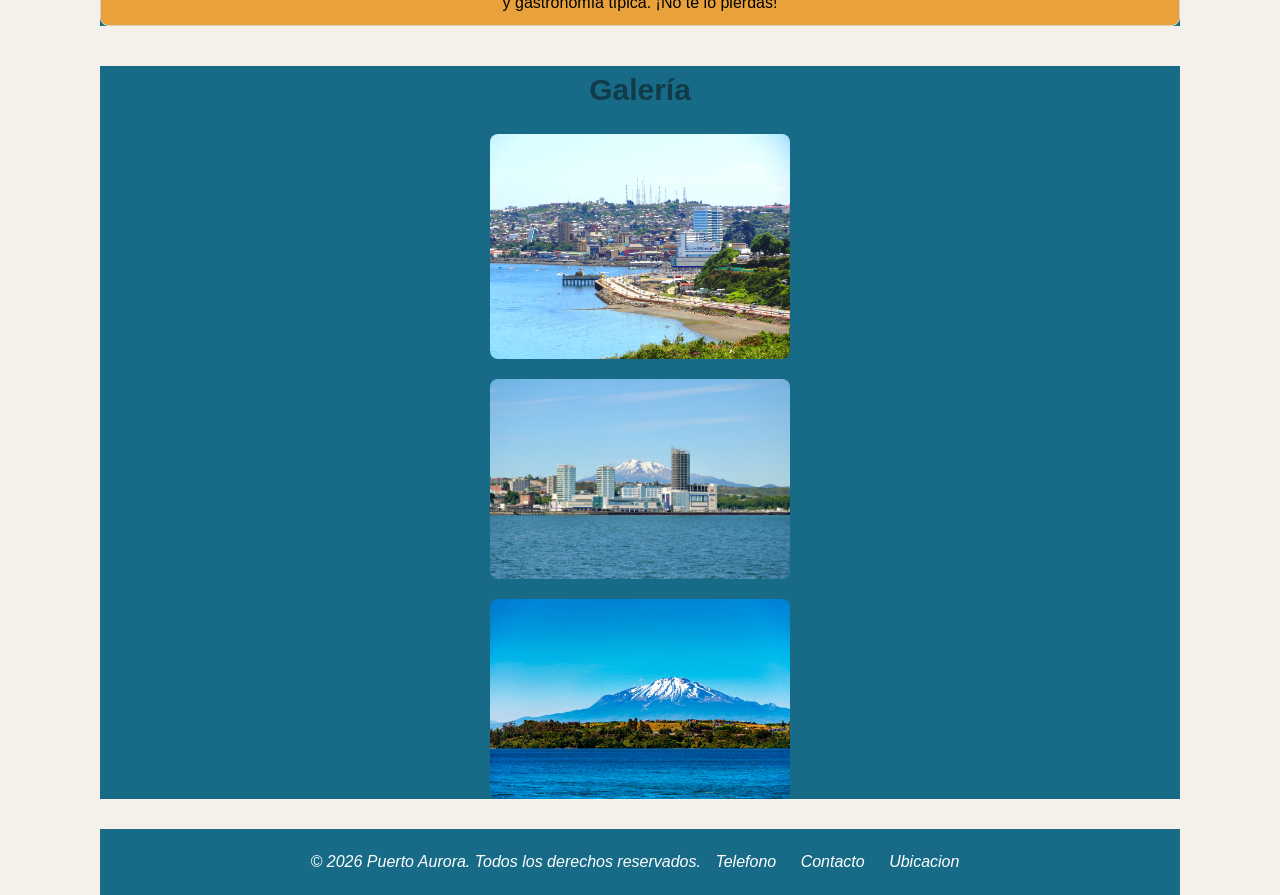
==== commit 0379cf1b: "Style: Se da estructura general a las listas en general (dl,dt,ul,il)" ====
--- a/index.html
+++ b/index.html
@@ -38,7 +38,7 @@
 
 Porque acá entendemos que una ciudad no se construye solamente con edificios y calles, sino con las personas, las historias y las experiencias que la hacen única.</p>
             <img src="imagenes/atardecer_PuertoMonnt.jpg" alt="Vista panorámica de Puerto Aurora" width="400" height="700" loading="lazy">
-            <mark>Actividades y eventos destacados</mark>
+            <p><mark>Actividades y eventos destacados</mark></p>
                 <ol class="listaDeActividades">
             
                     <li class="Actividades">Faro de Aurora</li>
